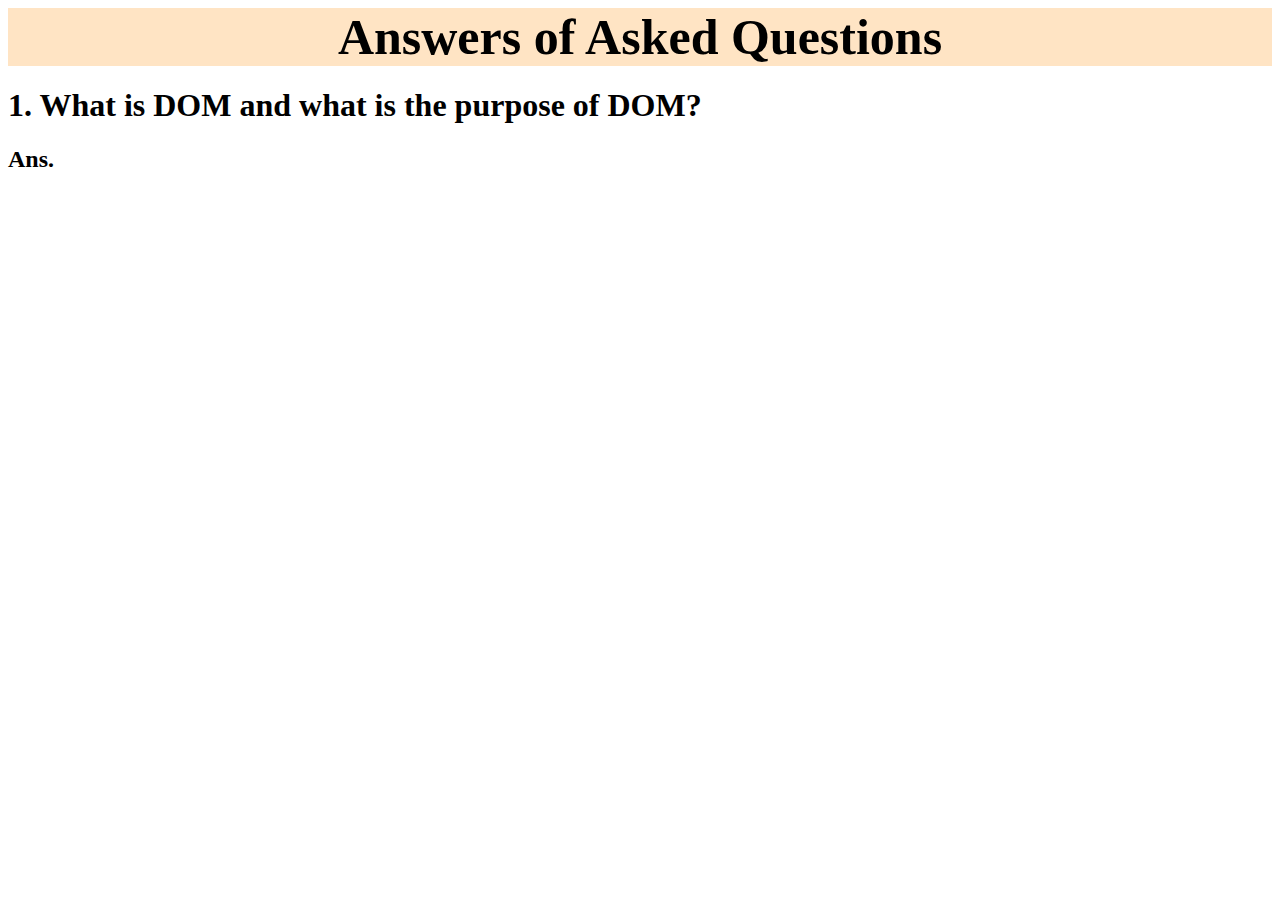
==== blog.html @ 5de5a254 "index and script file added" ====
<!DOCTYPE html>
<html lang="en">
<head>
    <meta charset="UTF-8">
    <meta http-equiv="X-UA-Compatible" content="IE=edge">
    <meta name="viewport" content="width=device-width, initial-scale=1.0">
    <title>Blog</title>
</head>
<body>
    <header style="text-align: center; background-color: bisque; font-size: 50px; font-weight: 600;">Answers of Asked Questions</header>
    <main>
        <h1>1. What is DOM and what is the purpose of DOM?</h1>
        <h2>Ans.</h2>
    </main>
</body>
</html>
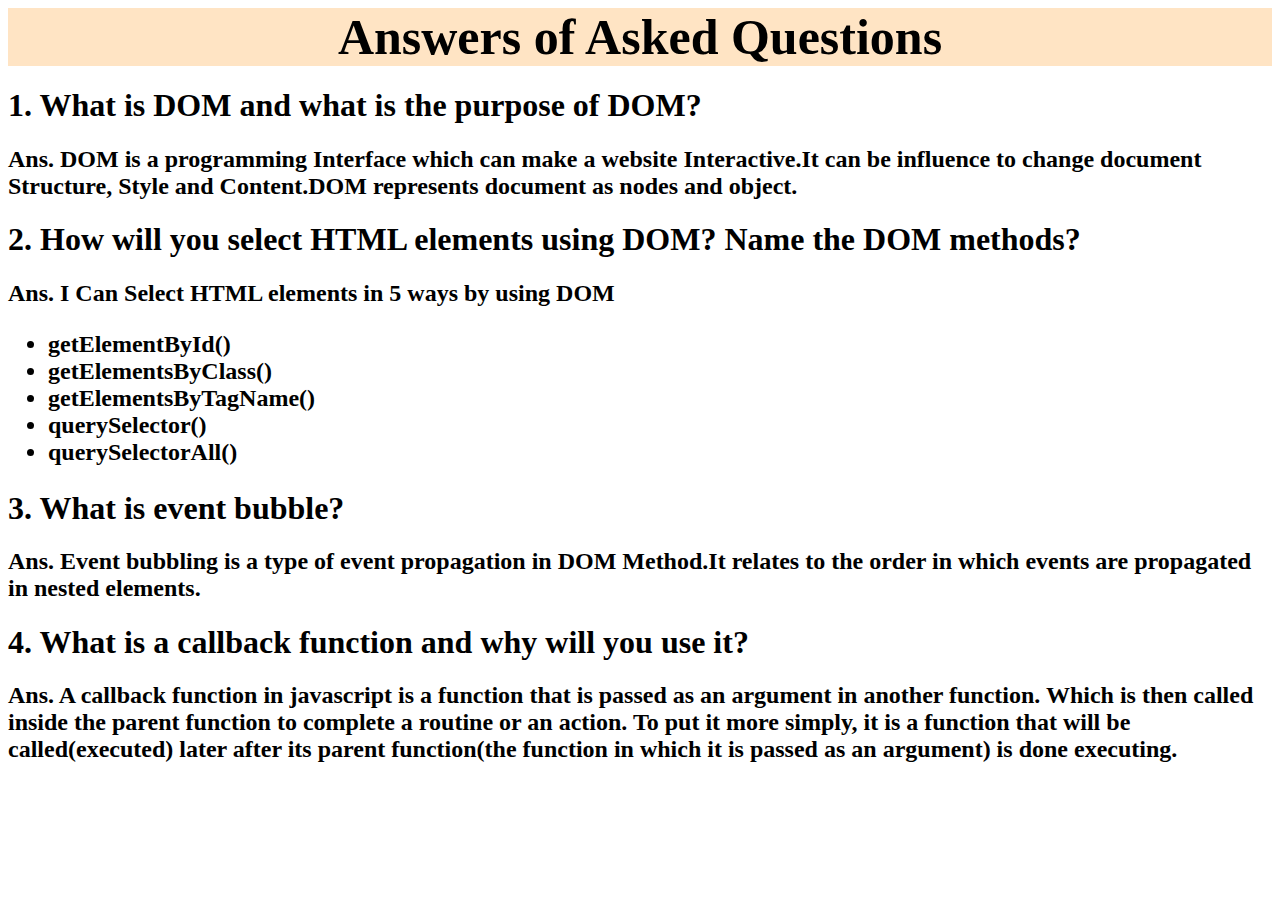
==== commit 8b021174: "blog page modified" ====
--- a/blog.html
+++ b/blog.html
@@ -10,7 +10,21 @@
     <header style="text-align: center; background-color: bisque; font-size: 50px; font-weight: 600;">Answers of Asked Questions</header>
     <main>
         <h1>1. What is DOM and what is the purpose of DOM?</h1>
-        <h2>Ans.</h2>
+        <h2>Ans. DOM is a programming Interface which can make a website Interactive.It can be influence to change document Structure, Style and Content.DOM represents document as nodes and object.</h2>
+        <h1>2. How will you select HTML elements using DOM? Name the DOM methods?</h1>
+        <h2>Ans. I Can Select HTML elements in 5 ways by using DOM <br>
+        <ul>
+            <li>getElementById()</li>
+            <li>getElementsByClass()</li>
+            <li>getElementsByTagName()</li>
+            <li>querySelector()</li>
+            <li>querySelectorAll()</li>
+        </ul>
+        </h2>
+        <h1>3. What is event bubble?</h1>
+        <h2>Ans. Event bubbling is a type of event propagation in DOM Method.It relates to the order in which events are propagated in nested elements.</h2>
+        <h1>4. What is a callback function and why will you use it?</h1>
+        <h2>Ans. A callback function in javascript is a function that is passed as an argument in another function. Which is then called inside the parent function to complete a routine or an action. To put it more simply, it is a function that will be called(executed) later after its parent function(the function in which it is passed as an argument) is done executing.</h2>
     </main>
 </body>
 </html>